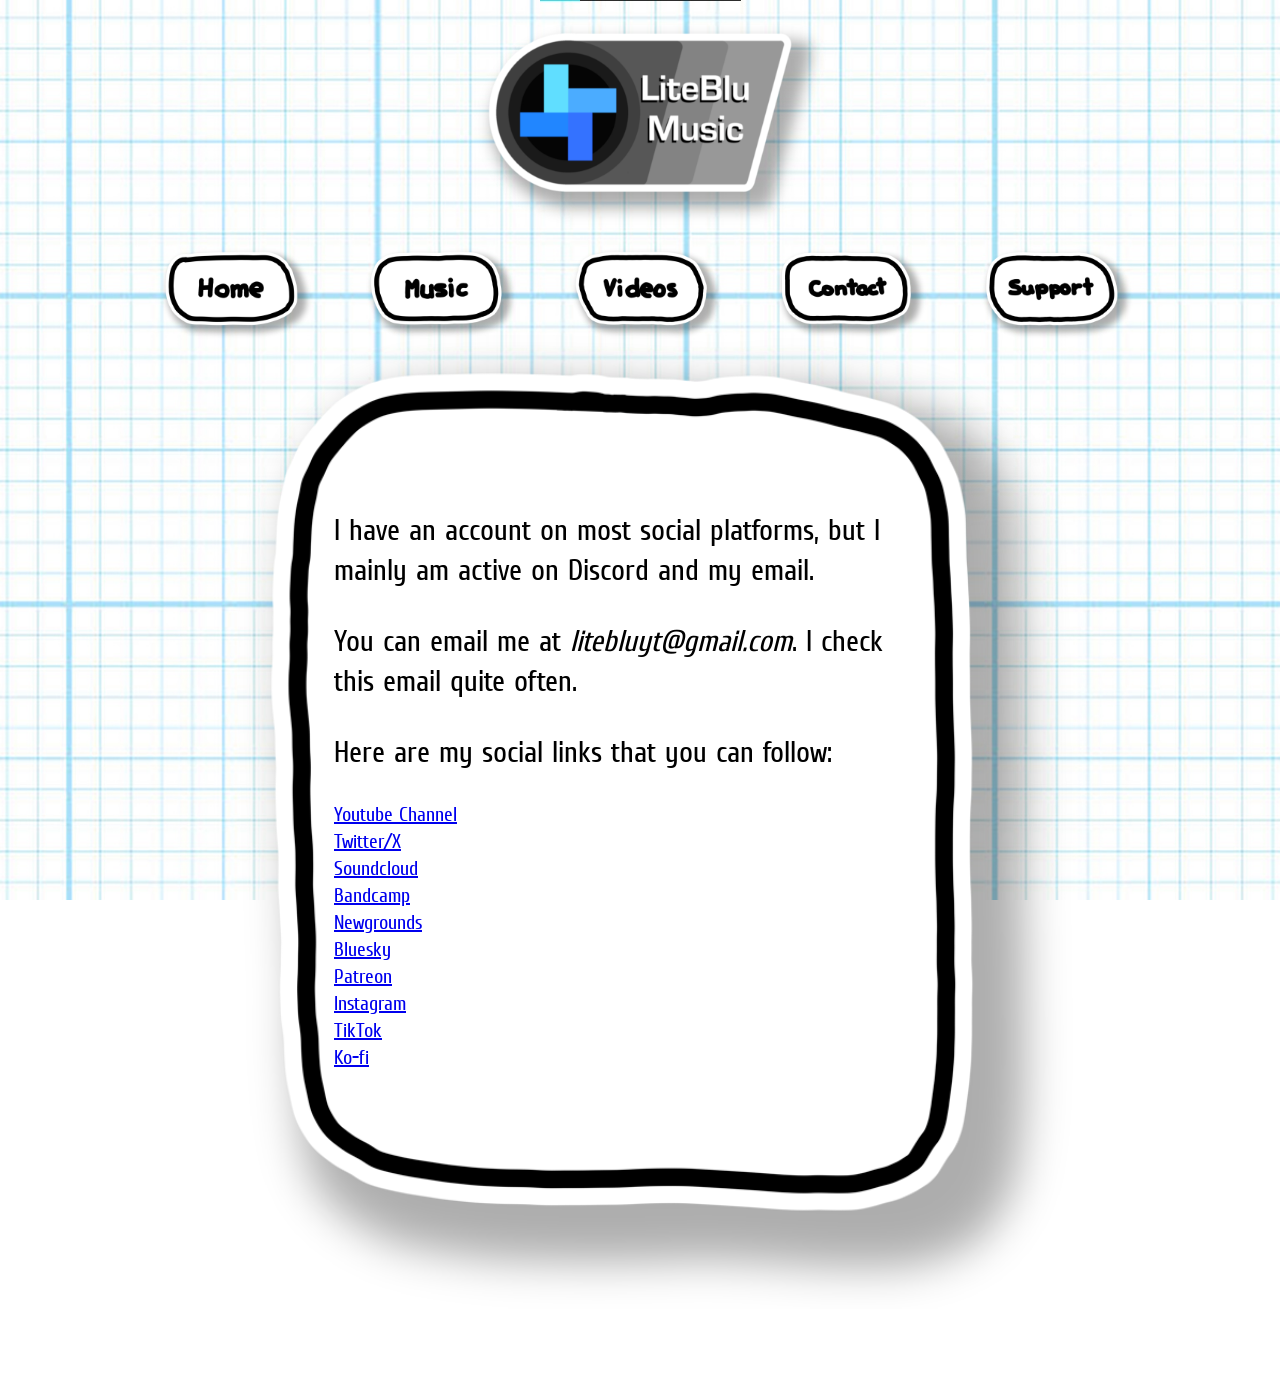
==== contact.html @ ae9f6fd1 "Added the other pages with the index." ====
<!DOCTYPE html>
<html>
    <head>
        <title>How to Support Me</title>
        <link rel="icon" href="assets/favicon.png">

        <style>
            @font-face {
                font-family: "Cuprum";
                src: url("assets/fonts/Cuprum.ttf");
            }

            body {
                margin: 0;
                background-image: url("assets/background.jpg");
                background-size: cover;
                background-position: center;
                background-repeat: no-repeat;
                background-attachment: fixed;
                overflow-x: hidden;
                font-family: "Cuprum", Arial, sans-serif;
            }

            .logo-area {
                padding-top: 0;
                text-align: center;
            }

            .logo {
                width: min(400px, 90vw);
                height: auto;
            }

            .navigation-buttons {
                position: relative;
                z-index: 10;

                display: flex;
                justify-content: center;
                gap: 5px;
                flex-wrap: nowrap;
                margin-top: 10px;
            }

            .image-button {
                display: block;
                width: 200px;
                height: 100px;
                background-size: contain;
                background-repeat: no-repeat;
                background-position: center;
            }

            .home-button {
                background-image: url("assets/home-button.png");
            }

            .home-button:hover {
                background-image: url("assets/home-button-hover.png");
            }

            .music-button {
                background-image: url("assets/music-button.png");
            }

            .music-button:hover {
                background-image: url("assets/music-button-hover.png");
            }

            .video-button {
                background-image: url("assets/video-button.png");
            }

            .video-button:hover {
                background-image: url("assets/video-button-hover.png");
            }

            .contact-button {
                background-image: url("assets/contact-button.png");
            }

            .contact-button:hover {
                background-image: url("assets/contact-button-hover.png");
            }

            .support-button {
                background-image: url("assets/support-button.png");
            }

            .support-button:hover {
                background-image: url("assets/support-button-hover.png");
            }

            .body-frame {
                position: relative;
                z-index: 1;

                width: min(900px, 95vw);
                aspect-ratio: 9 / 11;
                margin: -80px auto 20px auto;
                box-sizing: border-box;

                background-image: url("assets/body-frame.png");
                background-size: contain;
                background-repeat: no-repeat;
                background-position: center;

                color: black;
                font-family: "Cuprum", Arial, sans-serif;
            }

            .body-text {
                position: absolute;
                top: 20%;
                left: 16%;
                right: 18%;
                bottom: 12%;
                box-sizing: border-box;
            }

            .body-text p {
                font-size: clamp(18px, 3vw, 30px);
                line-height: 1.35;
            }

            .preload-images {
                position: absolute;
                width: 0;
                height: 0;
                overflow: hidden;
            }

            .links p {
                font-size: clamp(14px, 2vw, 20px);
            }
        </style>
    </head>

    <body>
        <div class="preload-images">
            <img src="assets/home-button-hover.png" alt="">
            <img src="assets/music-button-hover.png" alt="">
            <img src="assets/video-button-hover.png" alt="">
            <img src="assets/contact-button-hover.png" alt="">
            <img src="assets/support-button-hover.png" alt="">
        </div>
        <div class="logo-area">
            <img src="assets/logo.png" alt="Liteblu logo" class="logo">
        </div>
        <div class="navigation-buttons">
            <a href="index.html" class="image-button home-button" aria-label="Home"></a>
            <a href="music.html" class="image-button music-button" aria-label="Music"></a>
            <a href="videos.html" class="image-button video-button" aria-label="Videos"></a>
            <a href="contact.html" class="image-button contact-button" aria-label="Contact"></a>
            <a href="support.html" class="image-button support-button" aria-label="Support"></a>
        </div>
        <div class="body-frame">
            <div class="body-text">
                <p>
                    I have an account on most social platforms, but I mainly am active on Discord and my email.
                </p>
                <p>
                    You can email me at <em>litebluyt@gmail.com</em>. I check this email quite often.
                </p>
                <p>
                    Here are my social links that you can follow:
                </p>
                <div class="links">
                    <p>
                        <a href="https://youtube.com/@l1teblu">Youtube Channel</a><br>
                        <a href="https://x.com/litebluyt">Twitter/X</a><br>
                        <a href="https://soundcloud.com/liteblu-324767595">Soundcloud</a><br>
                        <a href="https://bandcamp.com/liteblu">Bandcamp</a><br>
                        <a href="https://liteblu.newgrounds.com">Newgrounds</a><br>
                        <a href="https://bsky.app/profile/litebluyt.bsky.social">Bluesky</a><br>
                        <a href="https://www.patreon.com/cw/liteblu">Patreon</a><br>
                        <a href="https://www.instagram.com/liteb1u/">Instagram</a><br>
                        <a href="https://www.tiktok.com/@l1teblu">TikTok</a><br>
                        <a href="https://ko-fi.com/liteblu">Ko-fi</a>
                    </p>
                </div>
            </div>
        </div>
    </body>
</html>
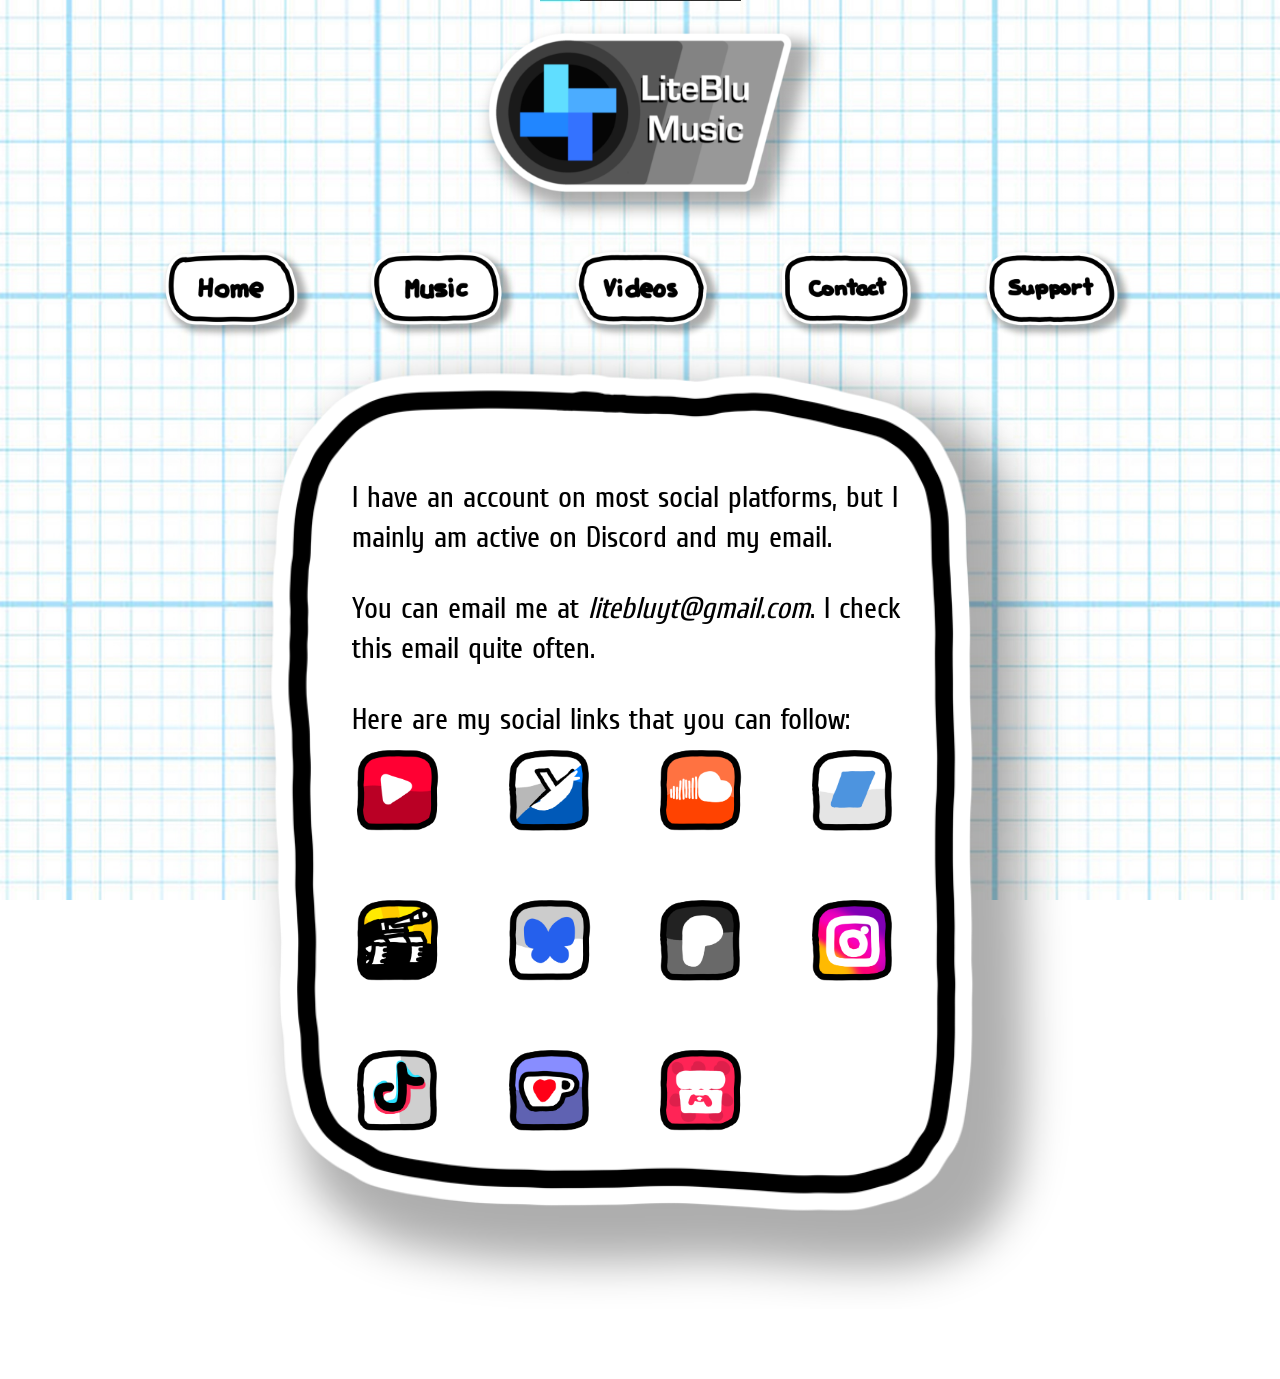
==== commit 2deb9699: "Updated contact page with image buttons." ====
--- a/contact.html
+++ b/contact.html
@@ -1,139 +1,9 @@
 <!DOCTYPE html>
 <html>
     <head>
-        <title>How to Support Me</title>
+        <title>Contacts and Links</title>
         <link rel="icon" href="assets/favicon.png">
-
-        <style>
-            @font-face {
-                font-family: "Cuprum";
-                src: url("assets/fonts/Cuprum.ttf");
-            }
-
-            body {
-                margin: 0;
-                background-image: url("assets/background.jpg");
-                background-size: cover;
-                background-position: center;
-                background-repeat: no-repeat;
-                background-attachment: fixed;
-                overflow-x: hidden;
-                font-family: "Cuprum", Arial, sans-serif;
-            }
-
-            .logo-area {
-                padding-top: 0;
-                text-align: center;
-            }
-
-            .logo {
-                width: min(400px, 90vw);
-                height: auto;
-            }
-
-            .navigation-buttons {
-                position: relative;
-                z-index: 10;
-
-                display: flex;
-                justify-content: center;
-                gap: 5px;
-                flex-wrap: nowrap;
-                margin-top: 10px;
-            }
-
-            .image-button {
-                display: block;
-                width: 200px;
-                height: 100px;
-                background-size: contain;
-                background-repeat: no-repeat;
-                background-position: center;
-            }
-
-            .home-button {
-                background-image: url("assets/home-button.png");
-            }
-
-            .home-button:hover {
-                background-image: url("assets/home-button-hover.png");
-            }
-
-            .music-button {
-                background-image: url("assets/music-button.png");
-            }
-
-            .music-button:hover {
-                background-image: url("assets/music-button-hover.png");
-            }
-
-            .video-button {
-                background-image: url("assets/video-button.png");
-            }
-
-            .video-button:hover {
-                background-image: url("assets/video-button-hover.png");
-            }
-
-            .contact-button {
-                background-image: url("assets/contact-button.png");
-            }
-
-            .contact-button:hover {
-                background-image: url("assets/contact-button-hover.png");
-            }
-
-            .support-button {
-                background-image: url("assets/support-button.png");
-            }
-
-            .support-button:hover {
-                background-image: url("assets/support-button-hover.png");
-            }
-
-            .body-frame {
-                position: relative;
-                z-index: 1;
-
-                width: min(900px, 95vw);
-                aspect-ratio: 9 / 11;
-                margin: -80px auto 20px auto;
-                box-sizing: border-box;
-
-                background-image: url("assets/body-frame.png");
-                background-size: contain;
-                background-repeat: no-repeat;
-                background-position: center;
-
-                color: black;
-                font-family: "Cuprum", Arial, sans-serif;
-            }
-
-            .body-text {
-                position: absolute;
-                top: 20%;
-                left: 16%;
-                right: 18%;
-                bottom: 12%;
-                box-sizing: border-box;
-            }
-
-            .body-text p {
-                font-size: clamp(18px, 3vw, 30px);
-                line-height: 1.35;
-            }
-
-            .preload-images {
-                position: absolute;
-                width: 0;
-                height: 0;
-                overflow: hidden;
-            }
-
-            .links p {
-                font-size: clamp(14px, 2vw, 20px);
-            }
-        </style>
+        <link rel="stylesheet" href="css/styles.css">
     </head>
 
     <body>
@@ -165,19 +35,51 @@
                 <p>
                     Here are my social links that you can follow:
                 </p>
-                <div class="links">
-                    <p>
-                        <a href="https://youtube.com/@l1teblu">Youtube Channel</a><br>
-                        <a href="https://x.com/litebluyt">Twitter/X</a><br>
-                        <a href="https://soundcloud.com/liteblu-324767595">Soundcloud</a><br>
-                        <a href="https://bandcamp.com/liteblu">Bandcamp</a><br>
-                        <a href="https://liteblu.newgrounds.com">Newgrounds</a><br>
-                        <a href="https://bsky.app/profile/litebluyt.bsky.social">Bluesky</a><br>
-                        <a href="https://www.patreon.com/cw/liteblu">Patreon</a><br>
-                        <a href="https://www.instagram.com/liteb1u/">Instagram</a><br>
-                        <a href="https://www.tiktok.com/@l1teblu">TikTok</a><br>
-                        <a href="https://ko-fi.com/liteblu">Ko-fi</a>
-                    </p>
+                <div class="link-grid">
+                    <a href="https://youtube.com/@l1teblu"
+                       class="social-button youtube-button"
+                       aria-label="Youtube Channel"
+                       title="Youtube"></a>
+                    <a href="https://x.com/litebluyt"
+                       class="social-button twitter-button"
+                       aria-label="Twitter/X"
+                       title="Twitter/X"></a>
+                    <a href="https://soundcloud.com/liteblu-324767595"
+                       class="social-button soundcloud-button"
+                       aria-label="Soundcloud"
+                       title="Soundcloud"></a>
+                    <a href="https://bandcamp.com/liteblu"
+                       class="social-button bandcamp-button"
+                       aria-label="Bandcamp"
+                       title="Bandcamp"></a>
+                    <a href="https://liteblu.newgrounds.com"
+                       class="social-button newgrounds-button"
+                       aria-label="Newgrounds"
+                       title="Newgrounds"></a>
+                    <a href="https://bsky.app/profile/litebluyt.bsky.social"
+                       class="social-button bluesky-button"
+                       aria-label="Bluesky"
+                       title="Bluesky"></a>
+                    <a href="https://www.patreon.com/cw/liteblu"
+                       class="social-button patreon-button"
+                       aria-label="Patreon"
+                       title="Patreon"></a>
+                    <a href="https://www.instagram.com/liteb1u/"
+                       class="social-button instagram-button"
+                       aria-label="Instagram"
+                       title="Instagram"></a>
+                    <a href="https://www.tiktok.com/@l1teblu"
+                       class="social-button tiktok-button"
+                       aria-label="TikTok"
+                       title="TikTok"></a>
+                    <a href="https://ko-fi.com/liteblu"
+                       class="social-button kofi-button"
+                       aria-label="Ko-fi"
+                       title="Ko-fi"></a>
+                    <a href="https://liteb1u.itch.io"
+                       class="social-button itch-button"
+                       aria-label="Itch.io"
+                       title="Itch.io"></a>
                 </div>
             </div>
         </div>
--- a/css/styles.css
+++ b/css/styles.css
@@ -0,0 +1,289 @@
+@font-face {
+    font-family: "Cuprum";
+    src: url("../assets/fonts/Cuprum.ttf");
+}
+
+body {
+    margin: 0;
+    background-image: url("../assets/background.jpg");
+    background-size: cover;
+    background-position: center;
+    background-repeat: no-repeat;
+    background-attachment: fixed;
+    overflow-x: hidden;
+    font-family: "Cuprum", Arial, sans-serif;
+}
+
+.logo-area {
+    padding-top: 0;
+    text-align: center;
+}
+
+.logo {
+    width: min(400px, 90vw);
+    height: auto;
+}
+
+.navigation-buttons {
+    position: relative;
+    z-index: 10;
+
+    display: flex;
+    justify-content: center;
+    gap: 5px;
+    flex-wrap: nowrap;
+    margin-top: 10px;
+}
+
+.image-button {
+    display: block;
+    width: 200px;
+    height: 100px;
+    background-size: contain;
+    background-repeat: no-repeat;
+    background-position: center;
+}
+
+.home-button {
+    background-image: url("../assets/home-button.png");
+}
+
+.home-button:hover {
+    background-image: url("../assets/home-button-hover.png");
+}
+
+.music-button {
+    background-image: url("../assets/music-button.png");
+}
+
+.music-button:hover {
+    background-image: url("../assets/music-button-hover.png");
+}
+
+.video-button {
+    background-image: url("../assets/video-button.png");
+}
+
+.video-button:hover {
+    background-image: url("../assets/video-button-hover.png");
+}
+
+.contact-button {
+    background-image: url("../assets/contact-button.png");
+}
+
+.contact-button:hover {
+    background-image: url("../assets/contact-button-hover.png");
+}
+
+.support-button {
+    background-image: url("../assets/support-button.png");
+}
+
+.support-button:hover {
+    background-image: url("../assets/support-button-hover.png");
+}
+
+.body-frame {
+    position: relative;
+    z-index: 1;
+
+    width: min(900px, 95vw);
+    aspect-ratio: 9 / 11;
+    margin: -80px auto 20px auto;
+    box-sizing: border-box;
+
+    background-image: url("../assets/body-frame.png");
+    background-size: contain;
+    background-repeat: no-repeat;
+    background-position: center;
+
+    color: black;
+    font-family: "Cuprum", Arial, sans-serif;
+}
+
+.welcome-title {
+    position: absolute;
+    top: 16%;
+    left: 48%;
+    transform: translateX(-50%);
+
+    width: 45%;
+    height: auto;
+}
+
+.body-text p {
+    font-size: clamp(18px, 3vw, 30px);
+    line-height: 1.35;
+}
+
+.preload-images {
+    position: absolute;
+    width: 0;
+    height: 0;
+    overflow: hidden;
+}
+
+.body-text {
+    position: absolute;
+    top: 17%;
+    left: 18%;
+    right: 18%;
+    bottom: 12%;
+    box-sizing: border-box;
+}
+
+.welcome-body-text {
+    top: 23.5%;
+}
+
+.links p {
+    font-size: clamp(14px, 2vw, 20px);
+}
+
+.goober img {
+    width: 200px;
+    height: auto;
+    padding: 10% 10% 30% 30%;
+}
+
+.end-text {
+    text-align: center;
+    margin-top: -140px;
+}
+
+.video-embed {
+    text-align: center;
+    margin: 30px, 0;
+}
+
+.video-embed iframe {
+    width: 100%;
+    max-width: 500px;
+    aspect-ratio: 16 / 9;
+    border: none;
+}
+
+.youtube-channel-banner-button {
+    text-align: center;
+}
+
+.youtube-channel-banner-button img {
+    width: min(300px, 30vw);
+    margin: 0px auto -40px auto;
+    height: auto;
+}
+
+.stats {
+    margin-top: -20px;
+    text-align: center;
+    color: #0091ff;
+    font-size: clamp(18px, 3vw, 10px);
+    line-height: 1;
+}
+
+.link-grid {
+    display: grid;
+    grid-template-columns: repeat(4, 1fr);
+    gap: 0px;
+    margin: -70px 0px 0px -30px;
+}
+
+.social-button {
+    display: block;
+
+    width: min(150px, 16vw);
+    aspect-ratio: 1;
+
+    background-size: contain;
+    background-repeat: no-repeat;
+    background-position: center;
+}
+
+.youtube-button {
+    background-image: url("../assets/youtube1.png");
+}
+
+.youtube-button:hover {
+    background-image: url("../assets/youtube2.png");
+}
+
+.twitter-button {
+    background-image: url("../assets/twitter1.png");
+}
+
+.twitter-button:hover {
+    background-image: url("../assets/twitter2.png");
+}
+
+.soundcloud-button {
+    background-image: url("../assets/soundcloud1.png");
+}
+
+.soundcloud-button:hover {
+    background-image: url("../assets/soundcloud2.png");
+}
+
+.bandcamp-button {
+    background-image: url("../assets/bandcamp1.png");
+}
+
+.bandcamp-button:hover {
+    background-image: url("../assets/bandcamp2.png");
+}
+
+.newgrounds-button {
+    background-image: url("../assets/newgrounds1.png");
+}
+
+.newgrounds-button:hover {
+    background-image: url("../assets/newgrounds2.png");
+}
+
+.bluesky-button {
+    background-image: url("../assets/bluesky1.png");
+}
+
+.bluesky-button:hover {
+    background-image: url("../assets/bluesky2.png");
+}
+
+.patreon-button {
+    background-image: url("../assets/patreon1.png");
+}
+
+.patreon-button:hover {
+    background-image: url("../assets/patreon2.png");
+}
+
+.instagram-button {
+    background-image: url("../assets/instagram1.png");
+}
+
+.instagram-button:hover {
+    background-image: url("../assets/instagram2.png");
+}
+
+.tiktok-button {
+    background-image: url("../assets/tiktok1.png");
+}
+
+.tiktok-button:hover {
+    background-image: url("../assets/tiktok2.png");
+}
+
+.kofi-button {
+    background-image: url("../assets/kofi1.png");
+}
+
+.kofi-button:hover {
+    background-image: url("../assets/kofi2.png");
+}
+
+.itch-button {
+    background-image: url("../assets/itch1.png");
+}
+
+.itch-button:hover {
+    background-image: url("../assets/itch2.png");
+}
